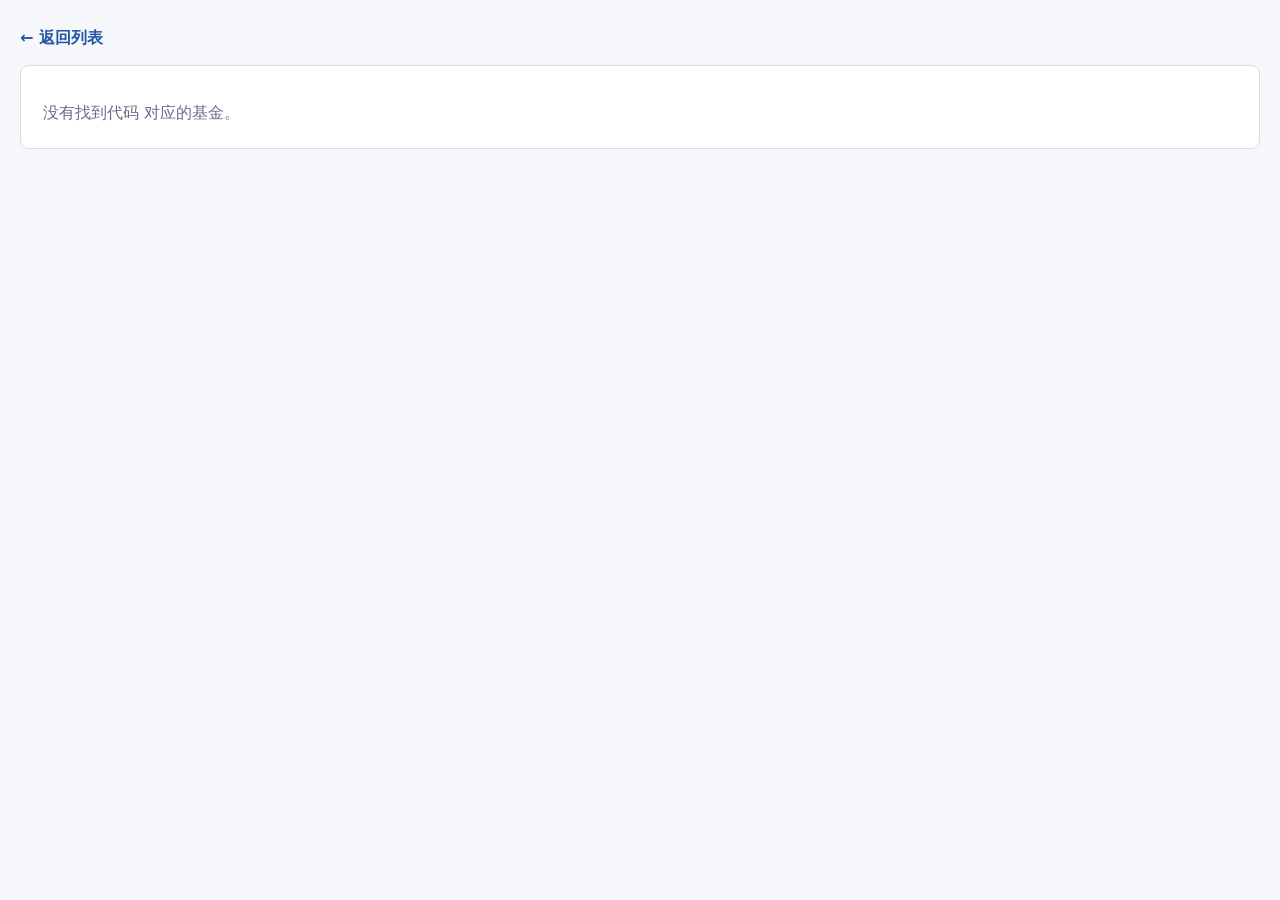
==== detail.html @ d2ec5bf1 "first commit" ====
<!doctype html>
<html lang="zh-CN">
  <head>
    <meta charset="utf-8" />
    <meta name="viewport" content="width=device-width, initial-scale=1" />
    <meta http-equiv="Cache-Control" content="no-cache, no-store, must-revalidate" />
    <meta http-equiv="Pragma" content="no-cache" />
    <meta http-equiv="Expires" content="0" />
    <title>QDII 基金详情</title>
    <link rel="stylesheet" href="./styles.css" />
  </head>
  <body>
    <main class="shell">
      <a class="back-link" href="./index.html">← 返回列表</a>
      <section id="detailPage" class="detail-page">
        <p class="meta">正在读取基金详情...</p>
      </section>
    </main>
    <script src="./detail.js?v=20260526-limit-fix" type="module"></script>
  </body>
</html>
---- styles.css ----
:root {
  color-scheme: light;
  --bg: #f5f7fa;
  --panel: #ffffff;
  --ink: #1c2430;
  --muted: #667085;
  --line: #d8dee8;
  --blue: #2457a6;
  --green: #067647;
  --red: #b42318;
  --amber: #9a6700;
  --shadow: 0 16px 40px rgba(26, 35, 52, 0.12);
}

* {
  box-sizing: border-box;
}

body {
  margin: 0;
  background: var(--bg);
  color: var(--ink);
  font-family:
    Inter, ui-sans-serif, system-ui, -apple-system, BlinkMacSystemFont, "Segoe UI",
    "PingFang SC", "Microsoft YaHei", sans-serif;
}

a {
  color: inherit;
}

.shell {
  width: min(1680px, calc(100vw - 40px));
  margin: 0 auto;
  padding: 28px 0 48px;
}

.topbar {
  display: flex;
  align-items: flex-end;
  justify-content: space-between;
  gap: 24px;
  margin-bottom: 18px;
}

.eyebrow {
  margin: 0 0 8px;
  color: var(--blue);
  font-size: 12px;
  font-weight: 700;
  letter-spacing: 0;
  text-transform: uppercase;
}

h1 {
  margin: 0;
  font-size: clamp(28px, 3vw, 44px);
  line-height: 1.12;
  letter-spacing: 0;
}

.meta {
  max-width: 980px;
  margin: 12px 0 0;
  color: var(--muted);
  line-height: 1.65;
}

.actions {
  display: flex;
  gap: 10px;
  flex-wrap: wrap;
  justify-content: flex-end;
}

.button,
button {
  min-height: 38px;
  border: 1px solid var(--blue);
  background: var(--blue);
  color: white;
  border-radius: 6px;
  padding: 8px 14px;
  font-size: 14px;
  font-weight: 650;
  text-decoration: none;
  cursor: pointer;
}

.button.muted {
  background: white;
  color: var(--blue);
}

.summary {
  display: grid;
  grid-template-columns: repeat(5, minmax(140px, 1fr));
  gap: 12px;
  margin-bottom: 14px;
}

.metric {
  background: var(--panel);
  border: 1px solid var(--line);
  border-radius: 8px;
  padding: 15px 16px;
}

.metric span {
  display: block;
  color: var(--muted);
  font-size: 13px;
}

.metric strong {
  display: block;
  margin-top: 8px;
  font-size: 28px;
  line-height: 1;
}

.controls {
  display: grid;
  grid-template-columns: minmax(260px, 1.5fr) repeat(5, minmax(132px, 0.7fr)) auto;
  align-items: end;
  gap: 12px;
  background: var(--panel);
  border: 1px solid var(--line);
  border-radius: 8px;
  padding: 14px;
  margin-bottom: 14px;
}

label span {
  display: block;
  margin-bottom: 6px;
  color: var(--muted);
  font-size: 13px;
}

input,
select {
  width: 100%;
  height: 38px;
  border: 1px solid var(--line);
  border-radius: 6px;
  background: #fff;
  color: var(--ink);
  padding: 0 10px;
  font: inherit;
}

.toggle {
  display: flex;
  align-items: center;
  gap: 8px;
  height: 38px;
}

.toggle input {
  width: 18px;
  height: 18px;
}

.toggle span {
  margin: 0;
  color: var(--ink);
}

.table-wrap {
  background: var(--panel);
  border: 1px solid var(--line);
  border-radius: 8px;
  overflow: hidden;
}

.table-head {
  display: flex;
  justify-content: space-between;
  gap: 20px;
  padding: 12px 14px;
  border-bottom: 1px solid var(--line);
  color: var(--muted);
  font-size: 13px;
}

.table-head p {
  margin: 0;
}

.scroller {
  overflow: auto;
  max-height: calc(100vh - 315px);
}

table {
  width: 100%;
  min-width: 1540px;
  border-collapse: collapse;
  font-size: 13px;
}

th,
td {
  border-bottom: 1px solid #edf1f6;
  padding: 10px 12px;
  text-align: left;
  vertical-align: top;
  white-space: nowrap;
}

th {
  position: sticky;
  top: 0;
  z-index: 1;
  background: #eef3f8;
  color: #344054;
  font-size: 12px;
  font-weight: 750;
  cursor: pointer;
}

th.name-col,
td.name-col {
  min-width: 310px;
  white-space: normal;
}

td.num,
th.num {
  text-align: right;
}

tbody tr:hover {
  background: #f8fbff;
}

.positive {
  color: var(--red);
  font-weight: 700;
}

.negative {
  color: var(--green);
  font-weight: 700;
}

.tag {
  display: inline-flex;
  align-items: center;
  min-height: 22px;
  border-radius: 999px;
  padding: 2px 8px;
  background: #eef4ff;
  color: #1849a9;
  font-size: 12px;
  font-weight: 650;
}

.tag.warn {
  background: #fff6db;
  color: var(--amber);
}

.tag.stop {
  background: #ffe8e5;
  color: var(--red);
}

.detail-btn {
  min-height: 30px;
  padding: 5px 10px;
  border-color: #c7d7ef;
  background: #f5f9ff;
  color: var(--blue);
}

.drawer {
  position: fixed;
  inset: 0;
  display: none;
  justify-content: flex-end;
  background: rgba(16, 24, 40, 0.38);
  z-index: 20;
}

.drawer.open {
  display: flex;
}

.drawer-card {
  width: min(720px, 100vw);
  height: 100%;
  overflow: auto;
  background: var(--panel);
  box-shadow: var(--shadow);
  padding: 28px;
}

.icon-button {
  float: right;
  width: 36px;
  min-height: 36px;
  padding: 0;
  border-color: var(--line);
  background: #fff;
  color: var(--ink);
  font-size: 26px;
  line-height: 1;
}

.detail-title {
  margin: 0 42px 6px 0;
  font-size: 24px;
}

.detail-subtitle {
  margin: 0 0 18px;
  color: var(--muted);
}

.detail-grid {
  display: grid;
  grid-template-columns: repeat(2, minmax(0, 1fr));
  gap: 10px;
  margin: 16px 0;
}

.detail-item {
  border: 1px solid var(--line);
  border-radius: 8px;
  padding: 12px;
}

.detail-item span {
  color: var(--muted);
  font-size: 12px;
}

.detail-item strong {
  display: block;
  margin-top: 5px;
}

.fee-section {
  margin-top: 18px;
}

.fee-section h3 {
  margin: 0 0 8px;
  font-size: 16px;
}

.fee-list {
  margin: 0;
  padding: 0;
  list-style: none;
  border: 1px solid var(--line);
  border-radius: 8px;
  overflow: hidden;
}

.fee-list li {
  display: grid;
  grid-template-columns: minmax(160px, 1fr) minmax(140px, 0.8fr);
  gap: 10px;
  padding: 10px 12px;
  border-bottom: 1px solid #edf1f6;
}

.fee-list li:last-child {
  border-bottom: 0;
}

.source-links {
  display: flex;
  gap: 10px;
  flex-wrap: wrap;
  margin-top: 18px;
}

.detail-page {
  background: var(--panel);
  border: 1px solid var(--line);
  border-radius: 8px;
  padding: 22px;
}

.back-link {
  display: inline-flex;
  margin-bottom: 16px;
  color: var(--blue);
  font-weight: 700;
  text-decoration: none;
}

.detail-note {
  margin-top: 18px;
  color: var(--muted);
  line-height: 1.65;
}

@media (max-width: 980px) {
  .shell {
    width: min(100vw - 24px, 1680px);
    padding-top: 18px;
  }

  .topbar {
    align-items: flex-start;
    flex-direction: column;
  }

  .summary {
    grid-template-columns: repeat(2, minmax(0, 1fr));
  }

  .controls {
    grid-template-columns: 1fr;
  }

  .scroller {
    max-height: none;
  }

  .table-head {
    flex-direction: column;
    gap: 6px;
  }

  .detail-grid {
    grid-template-columns: 1fr;
  }
}
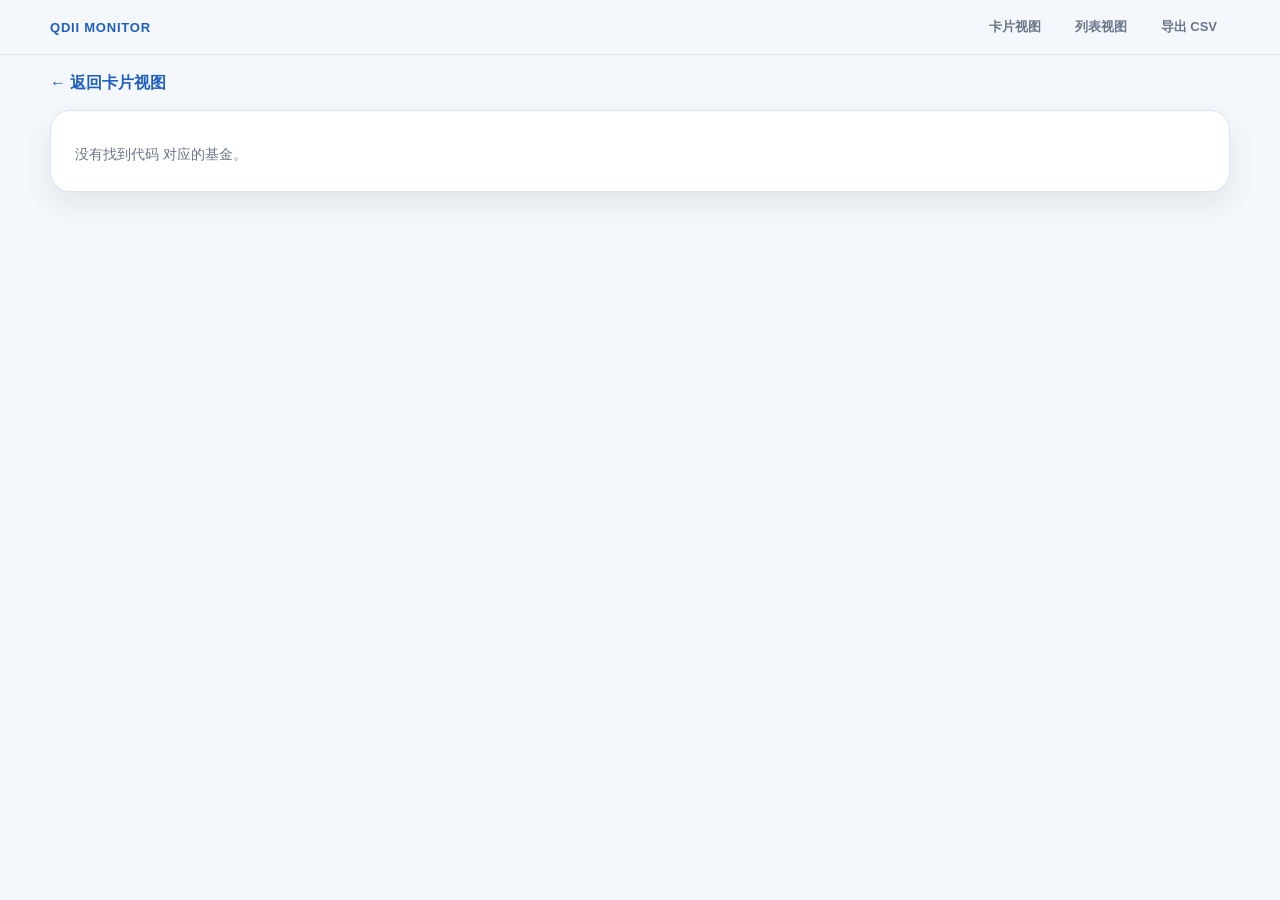
==== commit 67f2a5e7: "add navigation and list view" ====
--- a/detail.html
+++ b/detail.html
@@ -10,8 +10,16 @@
     <link rel="stylesheet" href="./styles.css" />
   </head>
   <body>
+    <nav class="site-nav" aria-label="主菜单">
+      <a class="brand-link" href="./index.html">QDII Monitor</a>
+      <div class="nav-links">
+        <a href="./index.html">卡片视图</a>
+        <a href="./list.html">列表视图</a>
+        <a href="./data/qdii-funds.csv">导出 CSV</a>
+      </div>
+    </nav>
     <main class="shell">
-      <a class="back-link" href="./index.html">← 返回列表</a>
+      <a class="back-link" href="./index.html">← 返回卡片视图</a>
       <section id="detailPage" class="detail-page">
         <p class="meta">正在读取基金详情...</p>
       </section>
--- a/styles.css
+++ b/styles.css
@@ -1,133 +1,199 @@
 :root {
-  color-scheme: light;
-  --bg: #f5f7fa;
+  --bg: #f4f7fb;
   --panel: #ffffff;
-  --ink: #1c2430;
-  --muted: #667085;
-  --line: #d8dee8;
-  --blue: #2457a6;
-  --green: #067647;
-  --red: #b42318;
-  --amber: #9a6700;
-  --shadow: 0 16px 40px rgba(26, 35, 52, 0.12);
+  --panel-2: #f8fbff;
+  --text: #172033;
+  --muted: #68758a;
+  --line: #dce4ef;
+  --blue: #1f5fbf;
+  --blue-soft: #eaf2ff;
+  --red: #c93535;
+  --green: #1b8f58;
+  --orange: #b7791f;
+  --shadow: 0 12px 30px rgba(23, 32, 51, 0.08);
 }
 
 * {
   box-sizing: border-box;
 }
 
+html,
 body {
   margin: 0;
+  min-height: 100%;
   background: var(--bg);
-  color: var(--ink);
-  font-family:
-    Inter, ui-sans-serif, system-ui, -apple-system, BlinkMacSystemFont, "Segoe UI",
-    "PingFang SC", "Microsoft YaHei", sans-serif;
+  color: var(--text);
+  font-family: -apple-system, BlinkMacSystemFont, "Segoe UI", "PingFang SC", "Microsoft YaHei", sans-serif;
+  overflow-x: hidden;
 }
 
 a {
   color: inherit;
 }
 
+.site-nav {
+  position: sticky;
+  top: 0;
+  z-index: 20;
+  display: flex;
+  align-items: center;
+  justify-content: space-between;
+  gap: 16px;
+  width: 100%;
+  padding: 10px max(16px, calc((100vw - 1180px) / 2));
+  border-bottom: 1px solid var(--line);
+  background: rgba(244, 247, 251, 0.92);
+  backdrop-filter: blur(14px);
+}
+
+.brand-link {
+  color: var(--blue);
+  font-size: 13px;
+  font-weight: 900;
+  letter-spacing: 0.06em;
+  text-decoration: none;
+  text-transform: uppercase;
+  white-space: nowrap;
+}
+
+.nav-links {
+  display: flex;
+  flex-wrap: wrap;
+  justify-content: flex-end;
+  gap: 8px;
+}
+
+.nav-links a {
+  display: inline-flex;
+  align-items: center;
+  justify-content: center;
+  min-height: 34px;
+  border: 1px solid transparent;
+  border-radius: 999px;
+  padding: 7px 12px;
+  color: var(--muted);
+  font-size: 13px;
+  font-weight: 800;
+  text-decoration: none;
+}
+
+.nav-links a:hover,
+.nav-links a.active {
+  border-color: rgba(31, 95, 191, 0.24);
+  background: var(--blue);
+  color: #fff;
+}
+
 .shell {
-  width: min(1680px, calc(100vw - 40px));
+  width: min(1180px, calc(100vw - 32px));
   margin: 0 auto;
-  padding: 28px 0 48px;
+  padding: 18px 0 32px;
+}
+
+.cards-shell {
+  width: min(1180px, calc(100vw - 32px));
 }
 
 .topbar {
   display: flex;
-  align-items: flex-end;
+  align-items: flex-start;
   justify-content: space-between;
-  gap: 24px;
-  margin-bottom: 18px;
+  gap: 20px;
+  margin-bottom: 14px;
+}
+
+.compact-topbar {
+  padding-top: 2px;
 }
 
 .eyebrow {
-  margin: 0 0 8px;
+  margin: 0 0 4px;
+  font-size: 12px;
+  font-weight: 800;
+  letter-spacing: 0.08em;
+  text-transform: uppercase;
   color: var(--blue);
-  font-size: 12px;
-  font-weight: 700;
-  letter-spacing: 0;
-  text-transform: uppercase;
 }
 
 h1 {
   margin: 0;
-  font-size: clamp(28px, 3vw, 44px);
-  line-height: 1.12;
-  letter-spacing: 0;
-}
-
+  font-size: 30px;
+  line-height: 1.18;
+  letter-spacing: -0.03em;
+}
+
+.subtitle,
 .meta {
-  max-width: 980px;
-  margin: 12px 0 0;
-  color: var(--muted);
-  line-height: 1.65;
+  margin: 8px 0 0;
+  color: var(--muted);
+  font-size: 14px;
+  line-height: 1.7;
 }
 
 .actions {
   display: flex;
   gap: 10px;
-  flex-wrap: wrap;
-  justify-content: flex-end;
+  flex-shrink: 0;
 }
 
 .button,
-button {
-  min-height: 38px;
+button.button {
+  display: inline-flex;
+  align-items: center;
+  justify-content: center;
   border: 1px solid var(--blue);
+  border-radius: 10px;
+  padding: 9px 14px;
   background: var(--blue);
-  color: white;
-  border-radius: 6px;
-  padding: 8px 14px;
-  font-size: 14px;
-  font-weight: 650;
+  color: #fff;
+  font-size: 13px;
+  font-weight: 700;
   text-decoration: none;
   cursor: pointer;
 }
 
 .button.muted {
-  background: white;
+  background: #fff;
   color: var(--blue);
 }
 
 .summary {
   display: grid;
-  grid-template-columns: repeat(5, minmax(140px, 1fr));
-  gap: 12px;
-  margin-bottom: 14px;
+  grid-template-columns: repeat(5, 1fr);
+  gap: 10px;
+  margin-bottom: 12px;
 }
 
 .metric {
   background: var(--panel);
   border: 1px solid var(--line);
-  border-radius: 8px;
-  padding: 15px 16px;
+  border-radius: 14px;
+  padding: 12px 14px;
+  box-shadow: 0 4px 16px rgba(23, 32, 51, 0.04);
 }
 
 .metric span {
   display: block;
   color: var(--muted);
-  font-size: 13px;
+  font-size: 12px;
+  margin-bottom: 3px;
 }
 
 .metric strong {
   display: block;
-  margin-top: 8px;
-  font-size: 28px;
+  font-size: 24px;
   line-height: 1;
 }
 
-.controls {
+.card-controls {
   display: grid;
-  grid-template-columns: minmax(260px, 1.5fr) repeat(5, minmax(132px, 0.7fr)) auto;
+  grid-template-columns: 1fr 160px 170px auto;
+  gap: 10px;
   align-items: end;
-  gap: 12px;
   background: var(--panel);
   border: 1px solid var(--line);
-  border-radius: 8px;
-  padding: 14px;
+  border-radius: 16px;
+  padding: 12px;
   margin-bottom: 14px;
 }
 
@@ -135,7 +201,8 @@
   display: block;
   margin-bottom: 6px;
   color: var(--muted);
-  font-size: 13px;
+  font-size: 12px;
+  font-weight: 600;
 }
 
 input,
@@ -143,292 +210,753 @@
   width: 100%;
   height: 38px;
   border: 1px solid var(--line);
-  border-radius: 6px;
+  border-radius: 10px;
   background: #fff;
-  color: var(--ink);
-  padding: 0 10px;
+  color: var(--text);
   font: inherit;
+  font-size: 14px;
+  padding: 0 12px;
+  outline: none;
+}
+
+input:focus,
+select:focus {
+  border-color: var(--blue);
+  box-shadow: 0 0 0 3px rgba(31, 95, 191, 0.12);
 }
 
 .toggle {
   display: flex;
   align-items: center;
   gap: 8px;
-  height: 38px;
+  min-height: 38px;
+  white-space: nowrap;
 }
 
 .toggle input {
-  width: 18px;
-  height: 18px;
+  width: 16px;
+  height: 16px;
 }
 
 .toggle span {
   margin: 0;
-  color: var(--ink);
-}
-
-.table-wrap {
+  color: var(--text);
+  font-size: 13px;
+}
+
+.cards-layout {
+  display: grid;
+  grid-template-columns: 190px 1fr;
+  gap: 14px;
+  align-items: start;
+}
+
+.category-panel {
+  position: sticky;
+  top: 12px;
   background: var(--panel);
   border: 1px solid var(--line);
-  border-radius: 8px;
-  overflow: hidden;
-}
-
-.table-head {
-  display: flex;
+  border-radius: 18px;
+  padding: 12px;
+  box-shadow: var(--shadow);
+}
+
+.category-title {
+  color: var(--muted);
+  font-size: 12px;
+  font-weight: 800;
+  margin: 2px 4px 10px;
+}
+
+.category-list {
+  display: grid;
+  gap: 8px;
+}
+
+.category-btn {
+  width: 100%;
+  display: flex;
+  align-items: center;
   justify-content: space-between;
-  gap: 20px;
-  padding: 12px 14px;
-  border-bottom: 1px solid var(--line);
-  color: var(--muted);
-  font-size: 13px;
-}
-
-.table-head p {
-  margin: 0;
-}
-
-.scroller {
-  overflow: auto;
-  max-height: calc(100vh - 315px);
-}
-
-table {
-  width: 100%;
-  min-width: 1540px;
-  border-collapse: collapse;
-  font-size: 13px;
-}
-
-th,
-td {
-  border-bottom: 1px solid #edf1f6;
-  padding: 10px 12px;
-  text-align: left;
-  vertical-align: top;
-  white-space: nowrap;
-}
-
-th {
-  position: sticky;
-  top: 0;
-  z-index: 1;
-  background: #eef3f8;
-  color: #344054;
-  font-size: 12px;
-  font-weight: 750;
+  gap: 10px;
+  border: 1px solid transparent;
+  border-radius: 12px;
+  padding: 10px 11px;
+  background: var(--panel-2);
+  color: var(--text);
+  font: inherit;
+  font-size: 14px;
+  font-weight: 700;
   cursor: pointer;
 }
 
-th.name-col,
-td.name-col {
-  min-width: 310px;
-  white-space: normal;
-}
-
-td.num,
-th.num {
+.category-btn strong {
+  min-width: 28px;
+  padding: 2px 7px;
+  border-radius: 999px;
+  background: #fff;
+  color: var(--muted);
+  font-size: 12px;
+  text-align: center;
+}
+
+.category-btn.active {
+  background: var(--blue);
+  color: #fff;
+  border-color: var(--blue);
+}
+
+.category-btn.active strong {
+  color: var(--blue);
+}
+
+.cards-main {
+  min-width: 0;
+}
+
+.cards-head {
+  display: flex;
+  align-items: center;
+  justify-content: space-between;
+  gap: 16px;
+  margin-bottom: 10px;
+  padding: 0 2px;
+}
+
+.cards-head p {
+  margin: 0 0 3px;
+  color: var(--muted);
+  font-size: 13px;
+}
+
+.cards-head strong {
+  display: block;
+  font-size: 20px;
+}
+
+.cards-head span {
+  color: var(--muted);
+  font-size: 13px;
   text-align: right;
 }
 
-tbody tr:hover {
-  background: #f8fbff;
+.fund-cards {
+  display: grid;
+  grid-template-columns: repeat(2, minmax(0, 1fr));
+  gap: 12px;
+}
+
+.fund-card {
+  display: flex;
+  min-height: 178px;
+  flex-direction: column;
+  justify-content: space-between;
+  border: 1px solid var(--line);
+  border-radius: 18px;
+  background: var(--panel);
+  box-shadow: 0 8px 22px rgba(23, 32, 51, 0.06);
+  padding: 15px 16px;
+  text-decoration: none;
+  transition: transform 0.16s ease, box-shadow 0.16s ease, border-color 0.16s ease;
+}
+
+.fund-card:hover {
+  transform: translateY(-2px);
+  border-color: rgba(31, 95, 191, 0.45);
+  box-shadow: 0 16px 36px rgba(23, 32, 51, 0.12);
+}
+
+.card-topline {
+  display: flex;
+  align-items: center;
+  gap: 6px;
+  flex-wrap: wrap;
+  margin-bottom: 10px;
+}
+
+.code {
+  font-family: ui-monospace, SFMono-Regular, Menlo, Monaco, Consolas, monospace;
+  font-size: 13px;
+  font-weight: 800;
+  color: var(--blue);
+}
+
+.pill,
+.status {
+  display: inline-flex;
+  align-items: center;
+  min-height: 22px;
+  border-radius: 999px;
+  padding: 3px 8px;
+  background: var(--blue-soft);
+  color: var(--blue);
+  font-size: 12px;
+  font-weight: 800;
+}
+
+.pill.light {
+  background: #f1f4f8;
+  color: var(--muted);
+}
+
+.status.warn {
+  background: #fff4d8;
+  color: var(--orange);
+}
+
+.status.stop {
+  background: #ffe8e8;
+  color: var(--red);
+}
+
+.status.open {
+  background: #e8f8ef;
+  color: var(--green);
+}
+
+.fund-card h2 {
+  margin: 0 0 14px;
+  font-size: 18px;
+  line-height: 1.45;
+  min-height: 52px;
+  letter-spacing: -0.01em;
+}
+
+.card-metrics {
+  display: grid;
+  grid-template-columns: 1fr 1.15fr;
+  gap: 10px;
+  margin-bottom: 12px;
+}
+
+.card-metrics div {
+  border-radius: 14px;
+  background: var(--panel-2);
+  padding: 10px;
+  min-width: 0;
+}
+
+.card-metrics span {
+  display: block;
+  color: var(--muted);
+  font-size: 12px;
+  margin-bottom: 4px;
+}
+
+.card-metrics strong {
+  display: block;
+  font-size: 20px;
+  line-height: 1.2;
+  word-break: break-word;
 }
 
 .positive {
   color: var(--red);
-  font-weight: 700;
 }
 
 .negative {
   color: var(--green);
-  font-weight: 700;
+}
+
+.card-foot {
+  display: flex;
+  align-items: center;
+  justify-content: space-between;
+  gap: 10px;
+  border-top: 1px solid var(--line);
+  padding-top: 11px;
+  color: var(--muted);
+  font-size: 13px;
+}
+
+.card-foot span {
+  min-width: 0;
+  overflow: hidden;
+  text-overflow: ellipsis;
+  white-space: nowrap;
+}
+
+.card-foot em {
+  flex-shrink: 0;
+  color: var(--blue);
+  font-style: normal;
+  font-weight: 800;
+}
+
+.empty-card {
+  grid-column: 1 / -1;
+  border: 1px dashed var(--line);
+  border-radius: 18px;
+  background: rgba(255, 255, 255, 0.7);
+  padding: 40px;
+  text-align: center;
+  color: var(--muted);
+}
+
+.site-footer {
+  margin-top: 16px;
+  padding: 14px 16px;
+  background: var(--panel);
+  border: 1px solid var(--line);
+  border-radius: 16px;
+}
+
+.site-footer .meta {
+  margin: 0;
+  font-size: 13px;
+}
+
+.list-shell {
+  width: min(1380px, calc(100vw - 32px));
+}
+
+.list-controls {
+  display: grid;
+  grid-template-columns: minmax(240px, 1.6fr) repeat(4, minmax(130px, 0.7fr)) auto;
+  gap: 10px;
+  align-items: end;
+  background: var(--panel);
+  border: 1px solid var(--line);
+  border-radius: 16px;
+  padding: 12px;
+  margin-bottom: 14px;
+}
+
+.table-wrap {
+  overflow: hidden;
+  border: 1px solid var(--line);
+  border-radius: 16px;
+  background: var(--panel);
+  box-shadow: 0 6px 18px rgba(23, 32, 51, 0.05);
+}
+
+.table-head {
+  display: flex;
+  align-items: center;
+  justify-content: space-between;
+  gap: 12px;
+  border-bottom: 1px solid var(--line);
+  padding: 12px 14px;
+}
+
+.table-head p,
+.table-head span {
+  margin: 0;
+  color: var(--muted);
+  font-size: 13px;
+}
+
+.table-scroller {
+  overflow-x: auto;
+}
+
+.fund-table {
+  width: 100%;
+  min-width: 1320px;
+  border-collapse: collapse;
+  font-size: 13px;
+}
+
+.fund-table th,
+.fund-table td {
+  border-bottom: 1px solid var(--line);
+  padding: 11px 10px;
+  text-align: left;
+  vertical-align: middle;
+}
+
+.fund-table th {
+  background: #edf3fb;
+  color: #33415b;
+  font-size: 12px;
+  font-weight: 900;
+  white-space: nowrap;
+}
+
+.fund-table th[data-sort] {
+  cursor: pointer;
+}
+
+.fund-table tbody tr:hover {
+  background: var(--panel-2);
+}
+
+.fund-table tbody tr:last-child td {
+  border-bottom: 0;
+}
+
+.name-col {
+  min-width: 260px;
+}
+
+.name-col strong,
+.name-col small {
+  display: block;
+}
+
+.name-col small {
+  margin-top: 4px;
+  color: var(--muted);
+  font-size: 12px;
+}
+
+.num {
+  text-align: right;
+  white-space: nowrap;
+  font-weight: 800;
+}
+
+.code-link {
+  color: var(--blue);
+  font-family: ui-monospace, SFMono-Regular, Menlo, Monaco, Consolas, monospace;
+  font-weight: 900;
+  text-decoration: none;
 }
 
 .tag {
   display: inline-flex;
   align-items: center;
-  min-height: 22px;
   border-radius: 999px;
-  padding: 2px 8px;
-  background: #eef4ff;
-  color: #1849a9;
-  font-size: 12px;
-  font-weight: 650;
-}
-
-.tag.warn {
-  background: #fff6db;
-  color: var(--amber);
-}
-
-.tag.stop {
-  background: #ffe8e5;
-  color: var(--red);
+  padding: 3px 8px;
+  background: var(--blue-soft);
+  color: var(--blue);
+  font-size: 12px;
+  font-weight: 800;
+  white-space: nowrap;
 }
 
 .detail-btn {
+  display: inline-flex;
+  align-items: center;
+  justify-content: center;
   min-height: 30px;
-  padding: 5px 10px;
-  border-color: #c7d7ef;
-  background: #f5f9ff;
+  border-radius: 8px;
+  padding: 6px 10px;
+  background: var(--blue);
+  color: #fff;
+  font-weight: 800;
+  text-decoration: none;
+  white-space: nowrap;
+}
+
+.back-link {
+  display: inline-flex;
+  margin: 0 0 16px;
   color: var(--blue);
-}
-
-.drawer {
-  position: fixed;
-  inset: 0;
-  display: none;
-  justify-content: flex-end;
-  background: rgba(16, 24, 40, 0.38);
-  z-index: 20;
-}
-
-.drawer.open {
-  display: flex;
-}
-
-.drawer-card {
-  width: min(720px, 100vw);
-  height: 100%;
-  overflow: auto;
-  background: var(--panel);
-  box-shadow: var(--shadow);
-  padding: 28px;
-}
-
-.icon-button {
-  float: right;
-  width: 36px;
-  min-height: 36px;
-  padding: 0;
-  border-color: var(--line);
-  background: #fff;
-  color: var(--ink);
-  font-size: 26px;
-  line-height: 1;
-}
-
-.detail-title {
-  margin: 0 42px 6px 0;
-  font-size: 24px;
-}
-
-.detail-subtitle {
-  margin: 0 0 18px;
-  color: var(--muted);
-}
-
-.detail-grid {
-  display: grid;
-  grid-template-columns: repeat(2, minmax(0, 1fr));
-  gap: 10px;
-  margin: 16px 0;
-}
-
-.detail-item {
-  border: 1px solid var(--line);
-  border-radius: 8px;
-  padding: 12px;
-}
-
-.detail-item span {
-  color: var(--muted);
-  font-size: 12px;
-}
-
-.detail-item strong {
-  display: block;
-  margin-top: 5px;
-}
-
-.fee-section {
-  margin-top: 18px;
-}
-
-.fee-section h3 {
-  margin: 0 0 8px;
-  font-size: 16px;
-}
-
-.fee-list {
-  margin: 0;
-  padding: 0;
-  list-style: none;
-  border: 1px solid var(--line);
-  border-radius: 8px;
-  overflow: hidden;
-}
-
-.fee-list li {
-  display: grid;
-  grid-template-columns: minmax(160px, 1fr) minmax(140px, 0.8fr);
-  gap: 10px;
-  padding: 10px 12px;
-  border-bottom: 1px solid #edf1f6;
-}
-
-.fee-list li:last-child {
-  border-bottom: 0;
-}
-
-.source-links {
-  display: flex;
-  gap: 10px;
-  flex-wrap: wrap;
-  margin-top: 18px;
+  font-weight: 800;
+  text-decoration: none;
 }
 
 .detail-page {
   background: var(--panel);
   border: 1px solid var(--line);
-  border-radius: 8px;
-  padding: 22px;
-}
-
-.back-link {
-  display: inline-flex;
+  border-radius: 20px;
+  padding: 24px;
+  box-shadow: var(--shadow);
+}
+
+.detail-title {
+  margin: 0 0 8px;
+}
+
+.detail-subtitle {
+  margin: 0 0 18px;
+  color: var(--muted);
+  line-height: 1.7;
+}
+
+.detail-grid {
+  display: grid;
+  grid-template-columns: repeat(4, 1fr);
+  gap: 10px;
   margin-bottom: 16px;
-  color: var(--blue);
-  font-weight: 700;
-  text-decoration: none;
+}
+
+.detail-item {
+  background: var(--panel-2);
+  border-radius: 14px;
+  padding: 12px;
+}
+
+.detail-item span {
+  display: block;
+  color: var(--muted);
+  font-size: 12px;
+  margin-bottom: 6px;
+}
+
+.detail-item strong {
+  font-size: 17px;
+  line-height: 1.4;
+  word-break: break-word;
+}
+
+.fee-section {
+  margin-top: 14px;
+  border: 1px solid var(--line);
+  border-radius: 16px;
+  padding: 14px;
+}
+
+.fee-section h3 {
+  margin: 0 0 10px;
+}
+
+.fee-list {
+  list-style: none;
+  padding: 0;
+  margin: 0;
+  display: grid;
+  gap: 8px;
+}
+
+.fee-list li {
+  display: flex;
+  justify-content: space-between;
+  gap: 16px;
+  border-bottom: 1px dashed var(--line);
+  padding-bottom: 8px;
+}
+
+.fee-list li:last-child {
+  border-bottom: 0;
+  padding-bottom: 0;
+}
+
+.source-links {
+  display: flex;
+  flex-wrap: wrap;
+  gap: 10px;
+  margin-top: 18px;
 }
 
 .detail-note {
-  margin-top: 18px;
-  color: var(--muted);
-  line-height: 1.65;
-}
-
-@media (max-width: 980px) {
-  .shell {
-    width: min(100vw - 24px, 1680px);
-    padding-top: 18px;
-  }
-
-  .topbar {
+  color: var(--muted);
+  line-height: 1.7;
+  margin: 18px 0 0;
+}
+
+@media (max-width: 900px) {
+  .shell,
+  .cards-shell {
+    width: min(100vw - 20px, 720px);
+  }
+
+  .topbar,
+  .cards-head {
+    flex-direction: column;
+    align-items: stretch;
+  }
+
+  .actions {
+    justify-content: flex-start;
+  }
+
+  .summary {
+    grid-template-columns: repeat(2, 1fr);
+  }
+
+  .card-controls {
+    grid-template-columns: 1fr;
+  }
+
+  .list-controls {
+    grid-template-columns: 1fr 1fr;
+  }
+
+  .cards-layout {
+    grid-template-columns: 1fr;
+  }
+
+  .category-panel {
+    position: static;
+  }
+
+  .category-list {
+    grid-template-columns: repeat(2, minmax(0, 1fr));
+  }
+
+  .fund-cards {
+    grid-template-columns: 1fr;
+  }
+
+  .detail-grid {
+    grid-template-columns: repeat(2, 1fr);
+  }
+}
+
+@media (max-width: 560px) {
+  .site-nav {
     align-items: flex-start;
     flex-direction: column;
-  }
-
-  .summary {
-    grid-template-columns: repeat(2, minmax(0, 1fr));
-  }
-
-  .controls {
-    grid-template-columns: 1fr;
-  }
-
-  .scroller {
-    max-height: none;
-  }
-
-  .table-head {
-    flex-direction: column;
-    gap: 6px;
-  }
-
+    padding: 10px;
+  }
+
+  .nav-links {
+    width: 100%;
+    justify-content: flex-start;
+  }
+
+  h1 {
+    font-size: 24px;
+  }
+
+  .summary,
+  .category-list,
   .detail-grid {
     grid-template-columns: 1fr;
   }
-}
+
+  .fund-card h2 {
+    font-size: 17px;
+  }
+
+  .list-controls {
+    grid-template-columns: 1fr;
+  }
+}
+
+/* 2026-05-26 layout patch: top horizontal categories + 3 cards per row */
+.cards-layout {
+  display: block;
+}
+
+.category-panel {
+  position: static;
+  top: auto;
+  display: flex;
+  align-items: center;
+  gap: 12px;
+  width: 100%;
+  margin-bottom: 14px;
+  padding: 10px 12px;
+  border-radius: 16px;
+  box-shadow: 0 6px 18px rgba(23, 32, 51, 0.05);
+}
+
+.category-title {
+  flex: 0 0 auto;
+  margin: 0;
+  color: var(--text);
+  font-size: 14px;
+  font-weight: 800;
+  white-space: nowrap;
+}
+
+.category-list {
+  display: flex;
+  flex-wrap: wrap;
+  gap: 8px;
+}
+
+.category-btn {
+  width: auto;
+  min-width: 96px;
+  justify-content: center;
+  gap: 8px;
+  padding: 8px 12px;
+  border-radius: 999px;
+  font-size: 13px;
+}
+
+.category-btn strong {
+  min-width: 26px;
+  padding: 2px 8px;
+  font-size: 12px;
+}
+
+.fund-cards {
+  grid-template-columns: repeat(3, minmax(0, 1fr));
+  gap: 10px;
+}
+
+.fund-card {
+  min-height: 154px;
+  border-radius: 16px;
+  padding: 12px 13px;
+}
+
+.card-topline {
+  gap: 5px;
+  margin-bottom: 8px;
+}
+
+.code {
+  font-size: 12px;
+}
+
+.pill,
+.status {
+  min-height: 20px;
+  padding: 2px 7px;
+  font-size: 11px;
+}
+
+.fund-card h2 {
+  margin-bottom: 10px;
+  min-height: 46px;
+  font-size: 16px;
+  line-height: 1.42;
+}
+
+.card-metrics {
+  gap: 8px;
+  margin-bottom: 10px;
+}
+
+.card-metrics div {
+  border-radius: 12px;
+  padding: 8px;
+}
+
+.card-metrics span {
+  font-size: 11px;
+  margin-bottom: 3px;
+}
+
+.card-metrics strong {
+  font-size: 17px;
+}
+
+.card-foot {
+  padding-top: 9px;
+  font-size: 12px;
+}
+
+.cards-head strong {
+  font-size: 18px;
+}
+
+.cards-head p,
+.cards-head span {
+  font-size: 12px;
+}
+
+@media (max-width: 1100px) {
+  .fund-cards {
+    grid-template-columns: repeat(2, minmax(0, 1fr));
+  }
+}
+
+@media (max-width: 760px) {
+  .category-panel {
+    display: block;
+  }
+
+  .category-title {
+    margin-bottom: 9px;
+  }
+
+  .category-list {
+    display: grid;
+    grid-template-columns: repeat(2, minmax(0, 1fr));
+  }
+
+  .category-btn {
+    width: 100%;
+  }
+
+  .fund-cards {
+    grid-template-columns: 1fr;
+  }
+}
